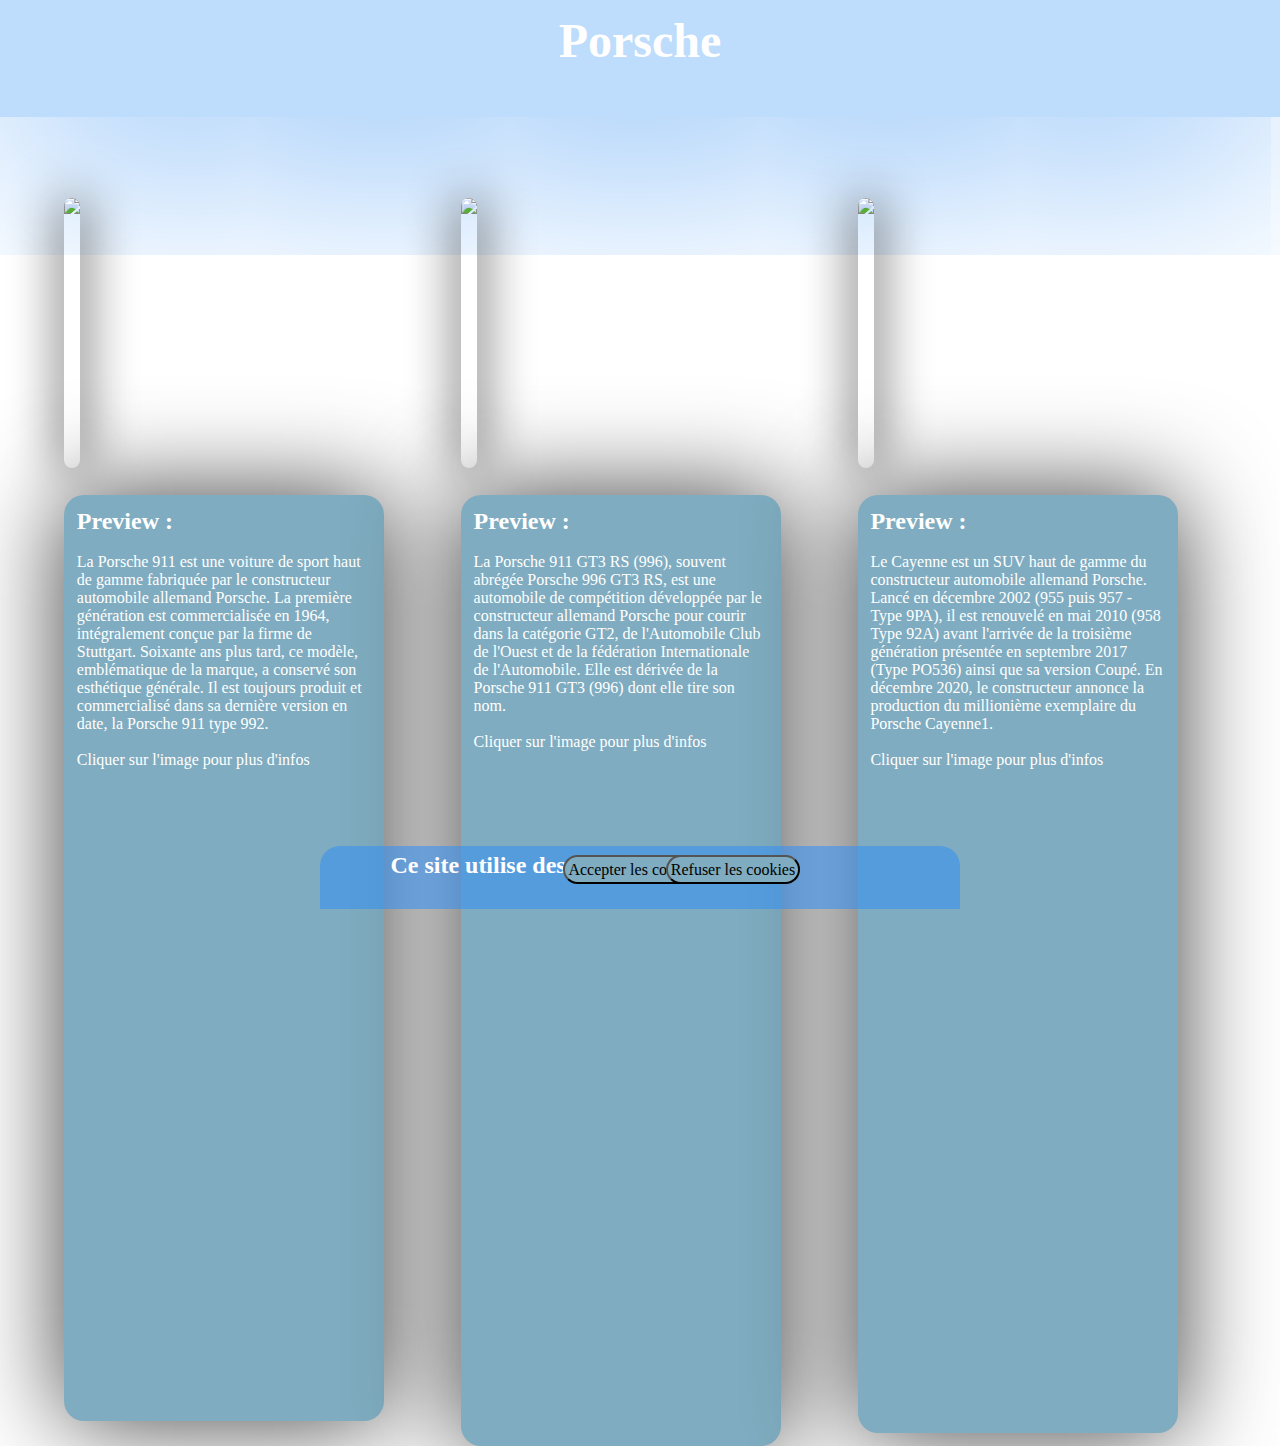
==== index.html @ 714a13ff "Add files via upload" ====
<!DOCTYPE html>
<html lang="en">

<head>
    <meta charset="UTF-8">
    <meta name="viewport" content="width=device-width, initial-scale=1.0">
    <title>Document</title>
    <link rel="stylesheet" href="index.css">
    <link rel="preconnect" href="https://fonts.googleapis.com">
    <link rel="preconnect" href="https://fonts.gstatic.com" crossorigin>
    <link
        href="https://fonts.googleapis.com/css2?family=Chewy&family=DM+Serif+Display:ital@0;1&family=Permanent+Marker&display=swap"
        rel="stylesheet">
</head>

<body>
    <header class="header">
        <H1 class="titre1">Porsche</H1>
    </header>
    <div class="widget1">
        <img src="img/0840_nevada_coupe_u-crane_AKOS0607_edit_V03-sky.jpg" class="nevadacoupe" id="911">
        <div class="txtnevada">
            <h2>Preview : </h2>
            <br>
            <p>La Porsche 911 est une voiture de sport haut de gamme fabriquée par le constructeur automobile allemand
                Porsche. La première génération est commercialisée en 1964, intégralement conçue par la firme de
                Stuttgart. Soixante ans plus tard, ce modèle, emblématique de la marque, a conservé son esthétique
                générale. Il est toujours produit et commercialisé dans sa dernière version en date, la Porsche 911 type
                992.</p>
                <br>
                <p>Cliquer sur l'image pour plus d'infos</p>
        </div>
    </div>
    <div>
        <img src="img/S23_2117_fine.jpg" class="gt3rs" id="gt3rs">
        <div class="txtgt3rs">
            <h2>Preview : </h2>
            <br>
            <p>La Porsche 911 GT3 RS (996), souvent abrégée Porsche 996 GT3 RS, est une automobile de compétition
                développée par le constructeur allemand Porsche pour courir dans la catégorie GT2, de l'Automobile Club
                de l'Ouest et de la fédération Internationale de l'Automobile. Elle est dérivée de la Porsche 911 GT3
                (996) dont elle tire son nom.</p>
                <br>
                <p>Cliquer sur l'image pour plus d'infos</p>
        </div>
    </div>
    <div>
        <img src="img/porsche-cayenne-platinium-edition-2-ad6945-0@3x.webp" class="cayenne" id="cayenne">
        <div class="txtcayenne">
            <h2>Preview : </h2>
            <br>
            <p>Le Cayenne est un SUV haut de gamme du constructeur automobile allemand Porsche. Lancé en décembre 2002
                (955 puis 957 - Type 9PA), il est renouvelé en mai 2010 (958 Type 92A) avant l'arrivée de la troisième
                génération présentée en septembre 2017 (Type PO536) ainsi que sa version Coupé. En décembre 2020, le
                constructeur annonce la production du millionième exemplaire du Porsche Cayenne1.</p>
                <br>
                <p>Cliquer sur l'image pour plus d'infos</p>
        </div>
    </div>
    <div class="footer" id="footer">
        <h1 class="titre2">Ce site utilise des cookies : </h1>
        <button type="button" id="cookiea" class="cookiea">Accepter les cookies</button>
        <button type="button" id="cookier" class="cookier">Refuser les cookies</button>
    </div>
    <script src="index.js"></script>
</body>

</html>
---- index.css ----
* {
    margin: 0%;
    padding: 0%;
}

body {
    background-color: white;
    overflow: hidden;
}

.header {
    background-color: #3591f352;
    height: 13%;
    position: absolute;
    width: 100%;
    box-shadow: 0px 0px 1000px #3590F3;
    text-align: center;
}

.footer {
    background-color: #3591f391;
    position: absolute;
    bottom: -1%;
    height: 7%;
    width: 50%;
    left: 25%;
    border-top-left-radius: 20px;
    border-top-right-radius: 20px;
    animation: footer 2s;
}

@keyframes footer {
    0% {
        bottom: -30%;
    }

    100% {
        bottom: -1%;
    }
}

.cookiea {
    font-family: 'Chewy';
    color: rgb(0, 0, 0);
    font-size: 100%;
    left: 38%;
    position: absolute;
    background-color: #7facc0;
    padding: 0.5%;
    border-radius: 20px;
    top: 15%;
    border-width: 0%;
}

.cookier {
    font-family: 'Chewy';
    color: rgb(0, 0, 0);
    font-size: 100%;
    left: 54%;
    position: absolute;
    background-color: #7facc0;
    padding: 0.5%;
    border-radius: 20px;
    top: 15%;
    border-width: 0%;
}

.cookiea:hover {
    cursor: pointer;
}

.cookier:hover {
    cursor: pointer;
}

.titre2 {
    font-family: 'Chewy';
    color: white;
    margin: 1%;
    font-size: 150%;
    left: 10%;
    position: absolute;
}

.titre1 {
    font-family: 'Chewy';
    color: white;
    margin: 1%;
    font-size: 300%;
}

.nevadacoupe {
    width: auto;
    height: 30%;
    position: absolute;
    border-radius: 50px;
    top: 22%;
    left: 5%;
    box-shadow: 1px 1px 50px rgb(0, 0, 0);
}

.nevadacoupe:hover {
    animation-name: surbrillancewhite;
    cursor: pointer;
    animation-duration: 4s;

}

@keyframes surbrillancewhite {
    0% {
        box-shadow: 1px 1px 50px rgb(0, 0, 0);
    }

    50% {
        box-shadow: 1px 1px 1000px rgb(0, 0, 0);
    }

    100% {
        box-shadow: 1px 1px 50px rgb(0, 0, 0);
    }

}

.gt3rs {
    width: auto;
    height: 30%;
    position: absolute;
    border-radius: 50px;
    top: 22%;
    left: 36%;
    box-shadow: 1px 1px 50px rgb(0, 0, 0);
}

.gt3rs:hover {
    animation-name: surbrillanceblack;
    cursor: pointer;
    animation-duration: 4s;
}

@keyframes surbrillanceblack {
    0% {
        box-shadow: 1px 1px 50px rgb(0, 0, 0);
    }

    50% {
        box-shadow: 1px 1px 1000px rgb(0, 0, 0);
    }

    100% {
        box-shadow: 1px 1px 50px rgb(0, 0, 0);
    }
}

.cayenne {
    width: auto;
    height: 30%;
    position: absolute;
    border-radius: 50px;
    top: 22%;
    left: 67%;
    box-shadow: 1px 1px 50px rgb(0, 0, 0);
}

.cayenne:hover {
    animation-name: surbrillancewhite;
    cursor: pointer;
    animation-duration: 4s;
}

.txtnevada {
    background-color: #7facc0;
    position: absolute;
    top: 55%;
    left: 5%;
    max-width: 23%;
    padding: 1%;
    border-radius: 20px;
    box-shadow: 0px 0px 100px rgba(0, 0, 0, 0.76);
    font-family: 'Chewy';
    color: rgb(255, 255, 255);
    height: 100%;
    animation: txt 2s;
}

@keyframes txt {
    0% {
        top: 120%;
        box-shadow: 0px 0px 0px rgba(0, 0, 0, 0.76);
    }

    100% {
        top: 55%;
        box-shadow: 0px 0px 100px rgba(0, 0, 0, 0.76);
    }
}

.txtgt3rs {
    background-color: #7facc0;
    position: absolute;
    top: 55%;
    left: 36%;
    max-width: 23%;
    padding: 1%;
    border-radius: 20px;
    box-shadow: 0px 0px 100px rgba(0, 0, 0, 0.76);
    font-family: 'Chewy';
    color: white;
    padding-bottom: 3%;
    height: 100%;
    animation: txt 2s;
}

.txtcayenne {
    background-color: #7facc0;
    position: absolute;
    top: 55%;
    left: 67%;
    max-width: 23%;
    padding: 1%;
    border-radius: 20px;
    box-shadow: 0px 0px 100px rgba(0, 0, 0, 0.76);
    font-family: 'Chewy';
    color: white;
    padding-bottom: 2%;
    height: 100%;
    animation: txt 2s;
}
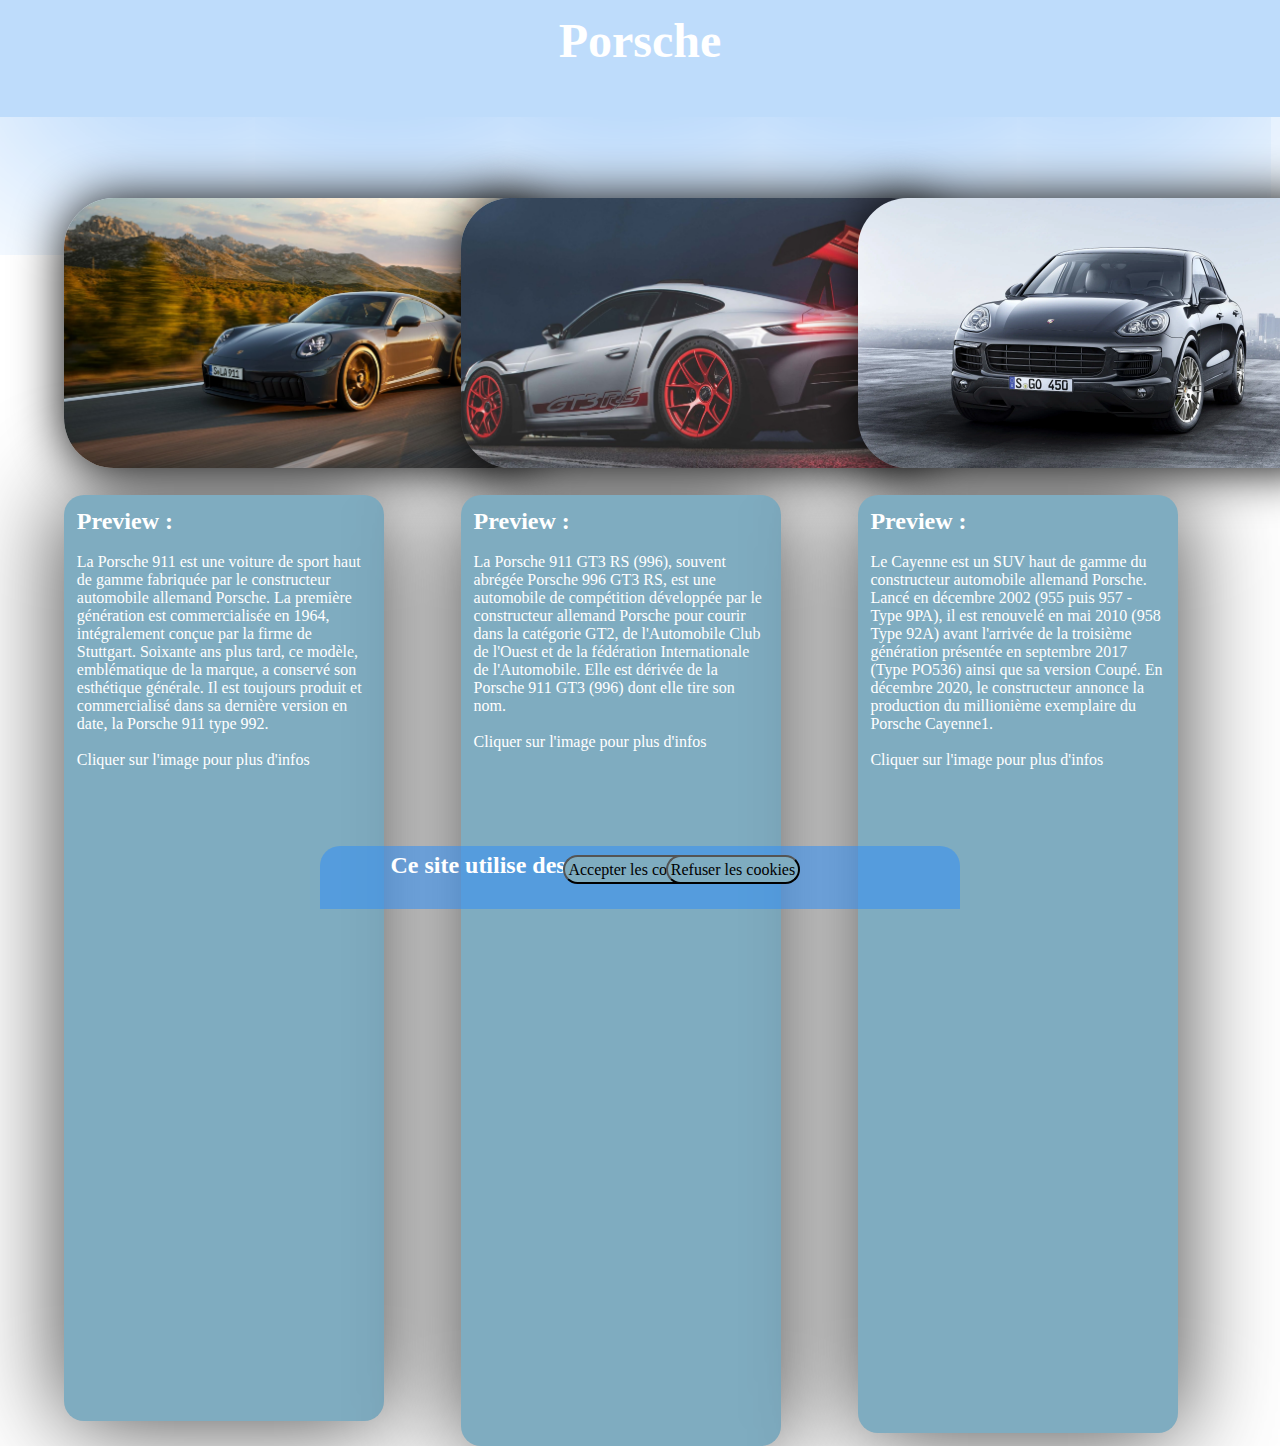
==== commit 68658385: "Update index.html" ====
--- a/index.html
+++ b/index.html
@@ -18,7 +18,7 @@
         <H1 class="titre1">Porsche</H1>
     </header>
     <div class="widget1">
-        <img src="img/0840_nevada_coupe_u-crane_AKOS0607_edit_V03-sky.jpg" class="nevadacoupe" id="911">
+        <img src="0840_nevada_coupe_u-crane_AKOS0607_edit_V03-sky.jpg" class="nevadacoupe" id="911">
         <div class="txtnevada">
             <h2>Preview : </h2>
             <br>
@@ -32,7 +32,7 @@
         </div>
     </div>
     <div>
-        <img src="img/S23_2117_fine.jpg" class="gt3rs" id="gt3rs">
+        <img src="S23_2117_fine.jpg" class="gt3rs" id="gt3rs">
         <div class="txtgt3rs">
             <h2>Preview : </h2>
             <br>
@@ -45,7 +45,7 @@
         </div>
     </div>
     <div>
-        <img src="img/porsche-cayenne-platinium-edition-2-ad6945-0@3x.webp" class="cayenne" id="cayenne">
+        <img src="porsche-cayenne-platinium-edition-2-ad6945-0@3x.webp" class="cayenne" id="cayenne">
         <div class="txtcayenne">
             <h2>Preview : </h2>
             <br>
@@ -65,4 +65,4 @@
     <script src="index.js"></script>
 </body>
 
-</html>+</html>
